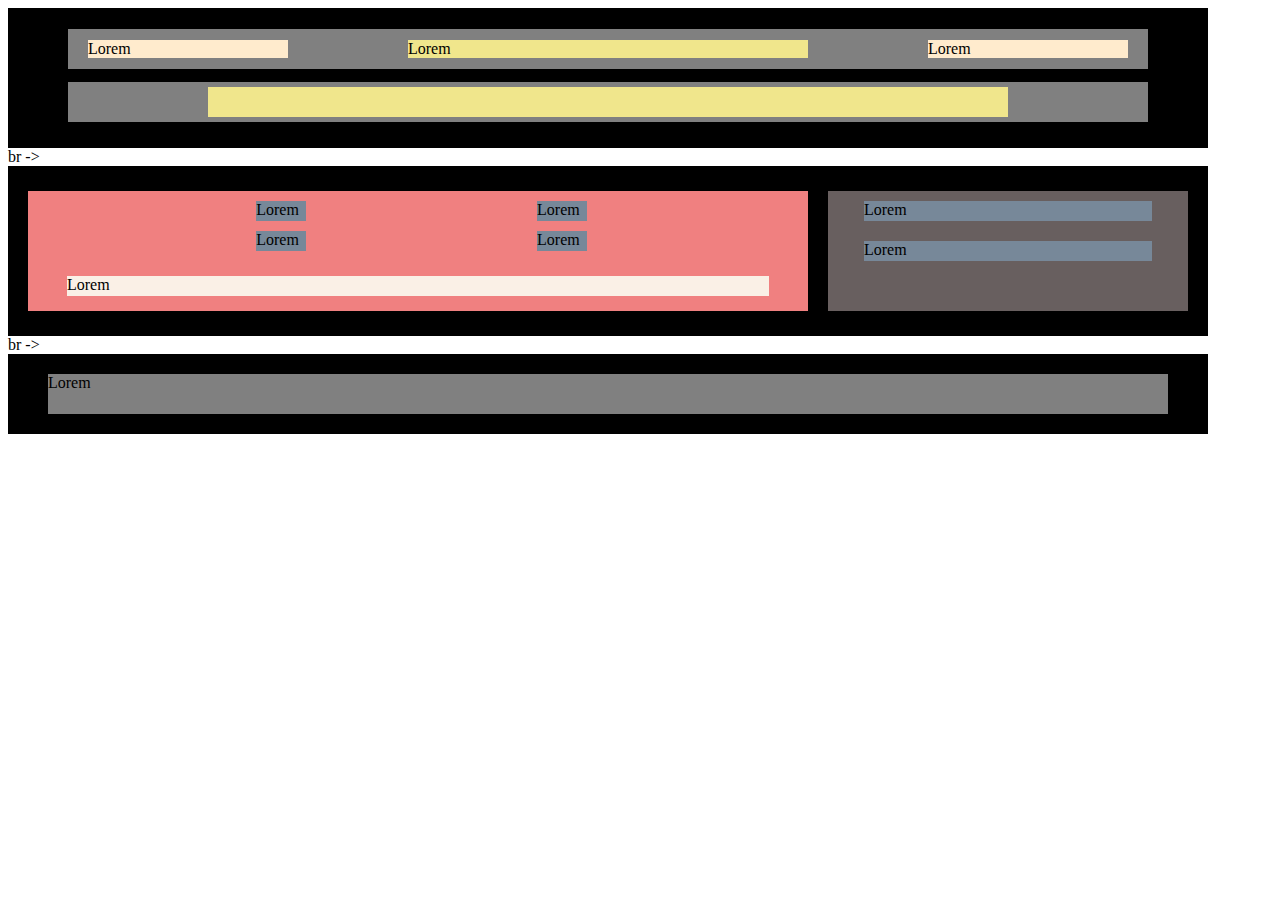
==== index.html @ ffd9f5c6 "agregando gitignore" ====
<!DOCTYPE html>
<!DOCTYPE html>
<html lang="en">
<head>
    <meta charset="UTF-8">
    <meta http-equiv="X-UA-Compatible" content="IE=edge">
    <meta name="viewport" content="width=device-width, initial-scale=1.0">
    <link rel="stylesheet" href="css/styles.css">
    <title>Document</title>
</head>
<body>
   <div class="container">
   <header class="mainHeader">
      <div class="upper">
        <div class= "mainBox">Lorem</div>
        <div class= "secondBox">Lorem</div>
        <div class= "thirdBox">Lorem</div>
      </div>
      <div class="myUpper">
          <div class="contenedor"></div>
      </div>
    </header>
    br ->
    <main class="mainContenedor">
        <section class="flexBox">
          <div class="boxing">
            <div class="box">Lorem</div>
            <div class="box">Lorem</div>
          </div>
          <div>
            <div class="box">Lorem</div>
            <div class="box">Lorem</div>
          </div>
          <div class="boxDown">Lorem</div>
        </section>
        <aside class="shortBox">
            <div class="box">Lorem</div>
            <div class="box">Lorem</div>
        </aside>
    </main>
    br ->
    <footer class="myBox1">
        <div class="myBox">Lorem</div>
    </footer>
    </div>
</body>
</html>
---- css/styles.css ----
.mainHeader{
    background-color: black;
    max-width: 1200px;
    height: 120px;
    padding-bottom: 20px;
    display: flex;
    flex-direction: column;
    align-items: center;
    justify-content: space-around;
    
}

.upper{
    display: flex;
    align-items: center;
    justify-content: space-between;
    background-color: grey;
    height: 40px;
    width: 90%;
    margin-top: 15px;

}

.myUpper{
    display: flex;
    align-items: center;
    justify-content: center;
    background-color: grey;
    height: 40px;
    width: 90%;
}

.mainBox, .thirdBox {
    background-color: blanchedalmond;
    width: 200px;
    margin: 20px;

}

.secondBox{
    background-color: khaki;
    width: 400px;
}

.contenedor{
    background-color: khaki;
    width: 800px;
    height: 30px;
    margin: 20px;
}

.mainContenedor{
    background-color: black;
    max-width: 1200px;
    height: 150px;
    padding-top: 20px;
    display: flex;
    align-items: center;
    justify-content:space-evenly;
}

.flexBox{
    background-color: lightcoral;
    width: 65%;
    min-height: 120px;
    margin-bottom: 20px;
    display: flex;
    justify-content: space-evenly;
    flex-wrap: wrap;
}

.box{
    width: 80% ;
    background-color: lightslategrey;
    height: 20px;
    margin: 10px;
}

.boxDown{
    background-color: linen;
    height: 20px;
    width: 90%;
}

.shortBox{
    background-color: rgb(104, 95, 95);
    width: 30%;
    min-height: 120px;
    margin-bottom: 20px;
    display: flex;
    flex-direction: column;
    align-items: center;
}

.myBox1{
    background-color: black;
    max-width: 1200px;
    height: 60px;
    padding-top: 20px;
    display: flex;
    justify-content: center;  
}

.myBox{
    background-color: grey;
    height: 40px;
    width: 1120px;
}
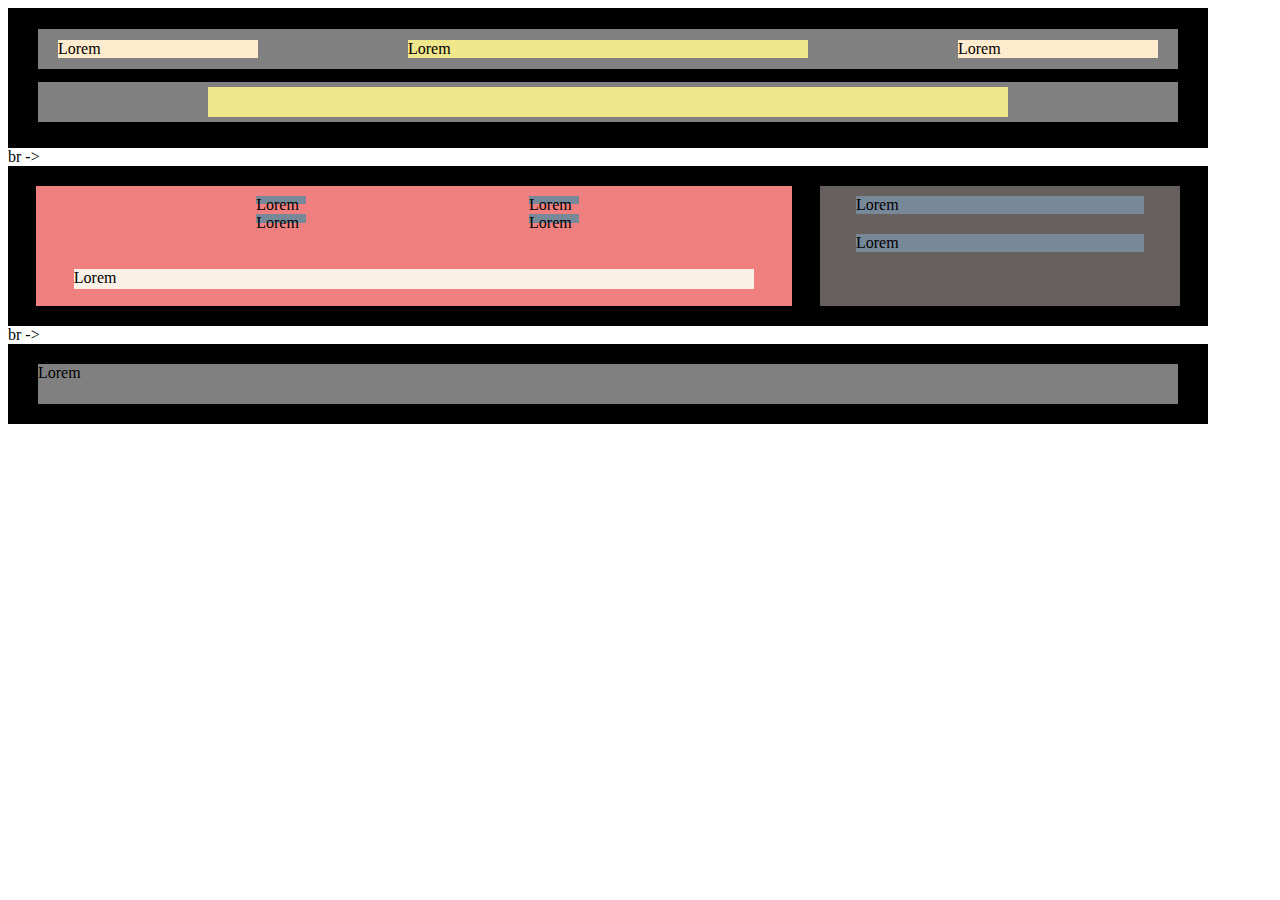
==== commit d4b59c8f: "configurando entorno" ====
--- a/index.html
+++ b/index.html
@@ -23,15 +23,15 @@
     br ->
     <main class="mainContenedor">
         <section class="flexBox">
-          <div class="boxing">
+           <div class="boxin">
+             <div class="box">Lorem</div>
+             <div class="box">Lorem</div>
+           </div>
+           <div>
             <div class="box">Lorem</div>
             <div class="box">Lorem</div>
           </div>
-          <div>
-            <div class="box">Lorem</div>
-            <div class="box">Lorem</div>
-          </div>
-          <div class="boxDown">Lorem</div>
+             <div class="boxDown">Lorem</div>
         </section>
         <aside class="shortBox">
             <div class="box">Lorem</div>
--- a/css/styles.css
+++ b/css/styles.css
@@ -17,7 +17,7 @@
     justify-content: space-between;
     background-color: grey;
     height: 40px;
-    width: 90%;
+    width: 95%;
     margin-top: 15px;
 
 }
@@ -28,7 +28,7 @@
     justify-content: center;
     background-color: grey;
     height: 40px;
-    width: 90%;
+    width: 95%;
 }
 
 .mainBox, .thirdBox {
@@ -53,7 +53,7 @@
 .mainContenedor{
     background-color: black;
     max-width: 1200px;
-    height: 150px;
+   /* height: 150px;*/
     padding-top: 20px;
     display: flex;
     align-items: center;
@@ -62,7 +62,7 @@
 
 .flexBox{
     background-color: lightcoral;
-    width: 65%;
+    min-width: 63%;
     min-height: 120px;
     margin-bottom: 20px;
     display: flex;
@@ -73,7 +73,7 @@
 .box{
     width: 80% ;
     background-color: lightslategrey;
-    height: 20px;
+    height: 10%;
     margin: 10px;
 }
 
@@ -82,6 +82,7 @@
     height: 20px;
     width: 90%;
 }
+
 
 .shortBox{
     background-color: rgb(104, 95, 95);
@@ -105,5 +106,159 @@
 .myBox{
     background-color: grey;
     height: 40px;
-    width: 1120px;
-}+    width: 95%;
+}
+
+
+/*Media queries*/
+/*Ipad*/
+@media only screen and (min-width: 768px) and (max-width: 1024px){
+
+    .mainContenedor{
+        display: flex;
+        flex-direction: column;
+        background-color: yellow;
+        align-items: center;
+        /*display: grid;
+        grid-template-areas: 
+        "flexBox"
+        "shortBox";
+        grid-template-columns: 80%;
+        grid-template-rows: 50%;
+        background-color: yellow;
+        justify-content: space-evenly;
+        align-items: center;*/
+
+    }
+
+    .flexBox{
+        background-color: lightcoral;
+        min-width: 90%;
+        min-height: 40%;
+        margin-bottom: 20px;
+        display: flex;
+        justify-content: space-evenly;
+        flex-wrap: wrap;
+    }
+
+    .box{
+        width: 80% ;
+        background-color: lightslategrey;
+        height: 20%;
+        margin: 10px;
+    }
+
+    .boxDown{
+        background-color: linen;
+        height: 15%;
+        width: 90%;
+        margin: 10px;
+        
+    }
+
+    .shortBox{
+        background-color: rgb(104, 95, 95);
+        width: 90%;
+        min-height: 40%;
+        margin-bottom: 20px;
+        display: flex;
+        flex-direction: column;
+        align-items: center;
+    }
+
+    .myBox{
+        background-color: grey;
+        height: 40px;
+        width: 90%;
+    }
+}
+
+/* vista mobile */
+@media only screen and (min-width: 0px) and (max-width: 767px){
+
+    .mainHeader{
+        background-color: black;
+        max-width: 1200px;
+        min-height: 250px;
+        padding-bottom: 20px;
+        display: flex;
+        flex-direction: column;   
+    }
+
+    .upper{
+        min-height: 45%;
+        display: flex;
+        flex-direction: column;
+        align-items: center;
+        margin: 10px;
+        margin-top: 10px;
+    }
+
+    .mainBox, .thirdBox, .secondBox {
+        background-color: blanchedalmond;
+        width: 70%;
+        min-height: 15%;
+        margin: 5px;
+    
+    }
+    
+    .myUpper{
+        min-height: 45%;
+    }
+
+    .contenedor{
+        background-color: khaki;
+        width: 70%;
+        min-height: 15%;
+        margin: 20px;
+    }
+
+    .mainContenedor{
+        min-height: 300px;
+        display: flex;
+        flex-direction: column;
+    }
+
+    .flexBox{
+        width: 90%;
+        min-height: 70%;
+        display: flex;
+        flex-direction: column;
+        align-items: center;
+    }
+
+    .boxing{
+        display: flex;
+        flex-direction: column;
+        align-items: center;
+    }
+
+    .box{
+        width: 80% ;
+        background-color: lightslategrey;
+        height: 20%;
+        margin: 10px;
+    }
+
+    .boxDown{
+        width: 80%;
+        margin: 10px;
+    }
+
+    .shortBox{
+        width: 90%;
+        min-height: 25%;
+    }
+
+    .myBox1{
+        display: flex;
+        align-items: center;
+        justify-content: space-evenly;
+    }
+
+    .myBox{
+        min-width: 80%;
+        margin-bottom: 20px;
+    }
+
+}
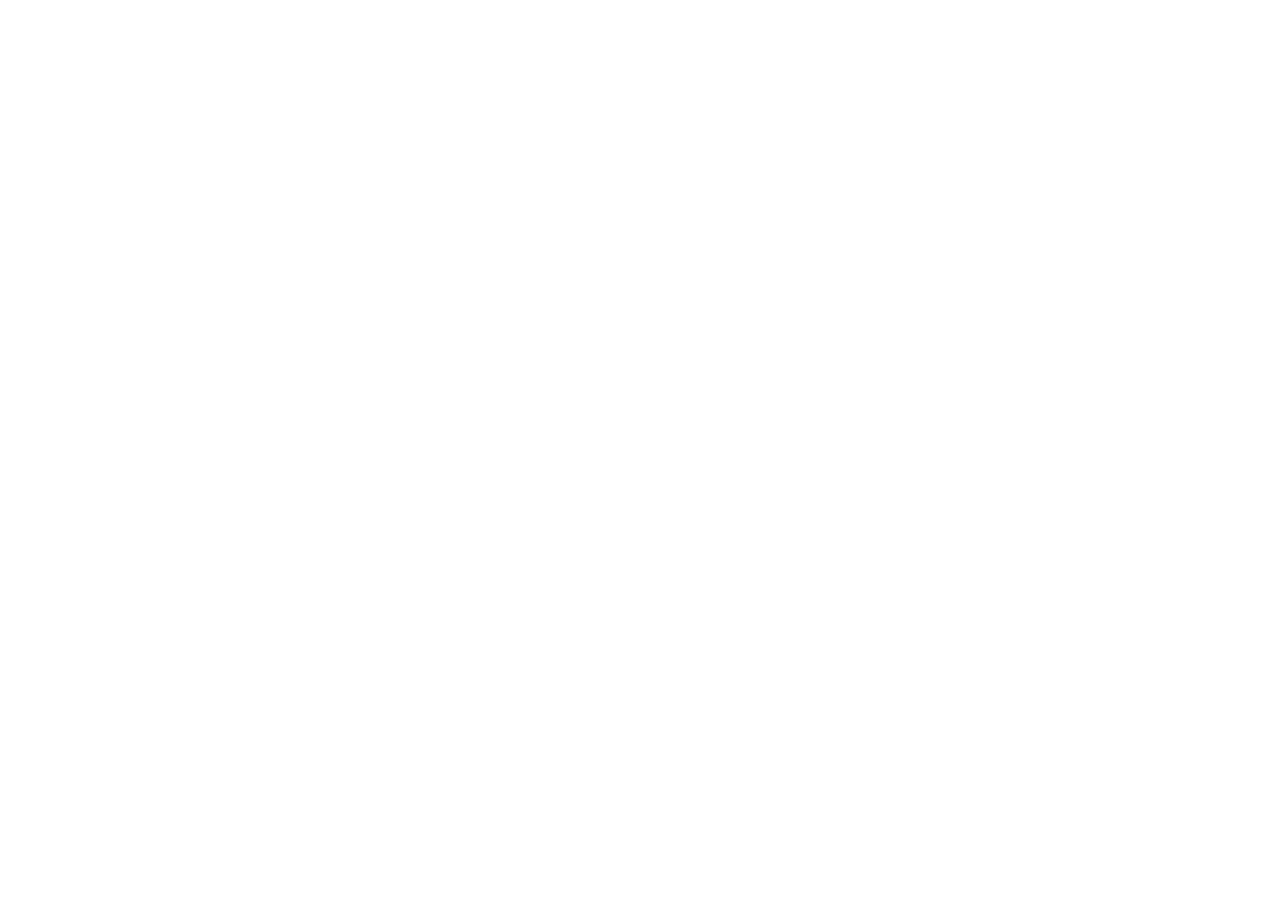
==== commit 26a548df: "Ejercicios 4 y 5 añadidos" ====
--- a/index.html
+++ b/index.html
@@ -1,5 +1,5 @@
-<!DOCTYPE html>
-<!DOCTYPE html>
+
+<!--<!DOCTYPE html>
 <html lang="en">
 <head>
     <meta charset="UTF-8">
@@ -44,4 +44,4 @@
     </footer>
     </div>
 </body>
-</html>+</html>-->
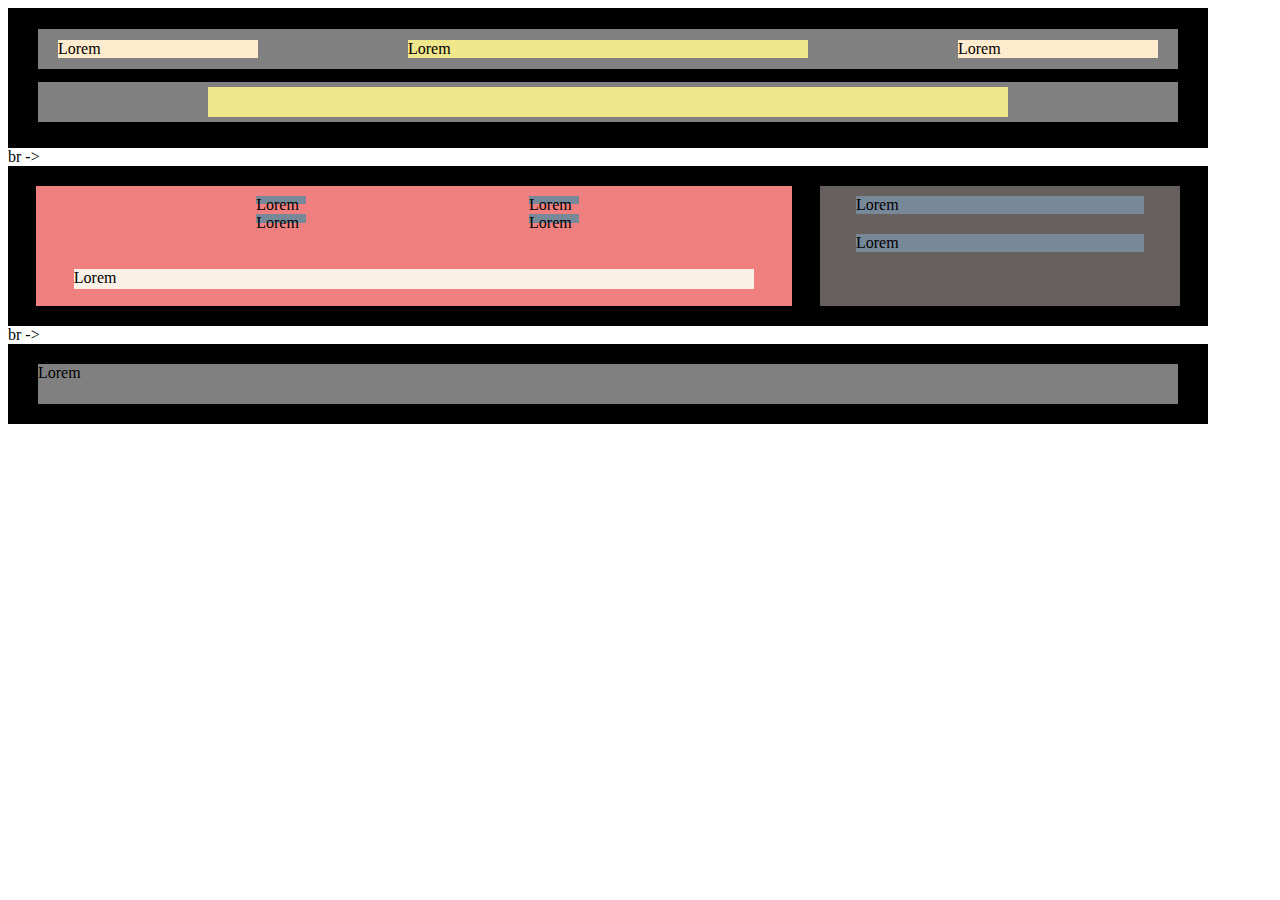
==== commit 602516ae: "tabulaciones arregladas" ====
--- a/index.html
+++ b/index.html
@@ -1,25 +1,25 @@
 
-<!--<!DOCTYPE html>
+<!DOCTYPE html>
 <html lang="en">
-<head>
+  <head>
     <meta charset="UTF-8">
     <meta http-equiv="X-UA-Compatible" content="IE=edge">
     <meta name="viewport" content="width=device-width, initial-scale=1.0">
     <link rel="stylesheet" href="css/styles.css">
     <title>Document</title>
-</head>
-<body>
-   <div class="container">
-   <header class="mainHeader">
+  </head>
+  <body>
+  <div class="container">
+  <header class="mainHeader">
       <div class="upper">
         <div class= "mainBox">Lorem</div>
         <div class= "secondBox">Lorem</div>
         <div class= "thirdBox">Lorem</div>
       </div>
       <div class="myUpper">
-          <div class="contenedor"></div>
+        <div class="contenedor"></div>
       </div>
-    </header>
+  </header>
     br ->
     <main class="mainContenedor">
         <section class="flexBox">
@@ -39,9 +39,9 @@
         </aside>
     </main>
     br ->
-    <footer class="myBox1">
+  <footer class="myBox1">
         <div class="myBox">Lorem</div>
-    </footer>
+  </footer>
     </div>
 </body>
-</html>-->
+</html>
